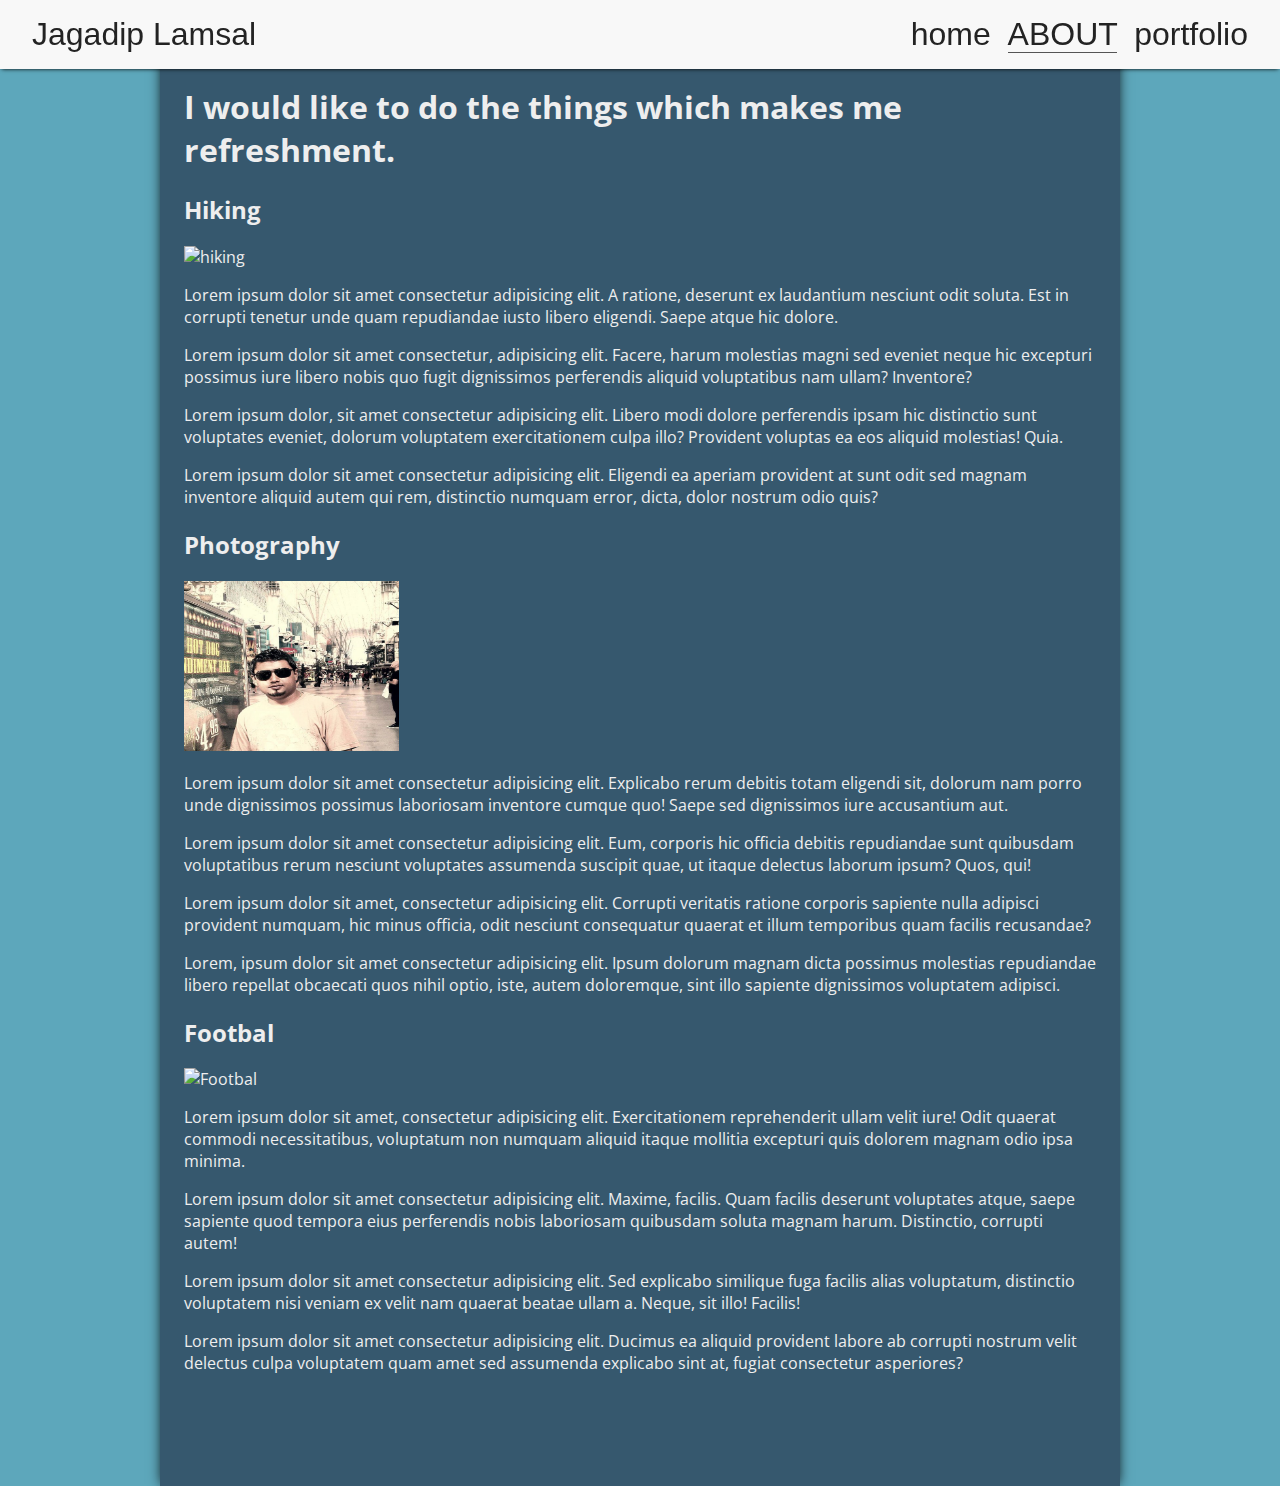
==== about.html @ 9f19b938 "first verson" ====
<!DOCTYPE html>
<html lang="en">
<head>
    <meta charset="UTF-8">
    <meta name="viewport" content="width=device-width, initial-scale=1.0">
    <title>Document</title>
    <!--styles for all pages-->
    <link rel="stylesheet" href="about.css">
    <!-- styles for this page -->
    <link rel="stylesheet" href="about.css">
</head>

<body> <header> 
    <span class="name"> Jagadip Lamsal </span>
    <nav class="links">
        <a href="/" >home</a>
        <a class="active" href="/about"> ABOUT</a>
        <a href="/" >portfolio</a>
        
    </nav>

</header>  
<main>
    <h1>
        I would like to do the things which makes me refreshment.
    </h1>
    <section>
        <h2>Hiking</h2>
        <img src="https://th.bing.com/th/id/OIP.gxBLNQNYvd-AHGKQCBZk9gHaE8?pid=ImgDet&rs=1" alt="hiking" height="170px;" width="215px";>
        <p> Lorem ipsum dolor sit amet consectetur adipisicing elit. A ratione, deserunt ex laudantium nesciunt odit soluta. Est in corrupti tenetur unde quam repudiandae iusto libero eligendi. Saepe atque hic dolore.</p>
        <p> Lorem ipsum dolor sit amet consectetur, adipisicing elit. Facere, harum molestias magni sed eveniet neque hic excepturi possimus iure libero nobis quo fugit dignissimos perferendis aliquid voluptatibus nam ullam? Inventore? </p>
        <p> Lorem ipsum dolor, sit amet consectetur adipisicing elit. Libero modi dolore perferendis ipsam hic distinctio sunt voluptates eveniet, dolorum voluptatem exercitationem culpa illo? Provident voluptas ea eos aliquid molestias! Quia.</p>
        <p>Lorem ipsum dolor sit amet consectetur adipisicing elit. Eligendi ea aperiam provident at sunt odit sed magnam inventore aliquid autem qui rem, distinctio numquam error, dicta, dolor nostrum odio quis?</p>

    </section>
    <section>
        <h2>
            Photography </h2>
            <img src="jagadip.jpg" alt="Photography" height="170px;" width="215px";>
            <p>Lorem ipsum dolor sit amet consectetur adipisicing elit. Explicabo rerum debitis totam eligendi sit, dolorum nam porro unde dignissimos possimus laboriosam inventore cumque quo! Saepe sed dignissimos iure accusantium aut.</p>
            <p>Lorem ipsum dolor sit amet consectetur adipisicing elit. Eum, corporis hic officia debitis repudiandae sunt quibusdam voluptatibus rerum nesciunt voluptates assumenda suscipit quae, ut itaque delectus laborum ipsum? Quos, qui!</p>
            <p>Lorem ipsum dolor sit amet, consectetur adipisicing elit. Corrupti veritatis ratione corporis sapiente nulla adipisci provident numquam, hic minus officia, odit nesciunt consequatur quaerat et illum temporibus quam facilis recusandae?</p>
            <p>Lorem, ipsum dolor sit amet consectetur adipisicing elit. Ipsum dolorum magnam dicta possimus molestias repudiandae libero repellat obcaecati quos nihil optio, iste, autem doloremque, sint illo sapiente dignissimos voluptatem adipisci.</p>

    </section>
    <section>
        <h2> Footbal</h2>
        <img src="https://th.bing.com/th/id/OIP.y073ae-yQLqemDiZleoWKAHaE8?pid=ImgDet&rs=1" alt="Footbal" height="170px;" width="215px";>
        <p>Lorem ipsum dolor sit amet, consectetur adipisicing elit. Exercitationem reprehenderit ullam velit iure! Odit quaerat commodi necessitatibus, voluptatum non numquam aliquid itaque mollitia excepturi quis dolorem magnam odio ipsa minima.</p>
        <p>Lorem ipsum dolor sit amet consectetur adipisicing elit. Maxime, facilis. Quam facilis deserunt voluptates atque, saepe sapiente quod tempora eius perferendis nobis laboriosam quibusdam soluta magnam harum. Distinctio, corrupti autem!</p>
        <p>Lorem ipsum dolor sit amet consectetur adipisicing elit. Sed explicabo similique fuga facilis alias voluptatum, distinctio voluptatem nisi veniam ex velit nam quaerat beatae ullam a. Neque, sit illo! Facilis!</p>
        <p>Lorem ipsum dolor sit amet consectetur adipisicing elit. Ducimus ea aliquid provident labore ab corrupti nostrum velit delectus culpa voluptatem quam amet sed assumenda explicabo sint at, fugiat consectetur asperiores?</p>

    </section>
</main>
    
</body>
</html
---- about.css ----
@import url('https://fonts.googleapis.com/css?family=Poppins|Raleway|Open+Sans|Satisfy&display=swap');
* {
    box-sizing: border-box;
  }
  
  html {
    font-family: sans-serif;
    font-size: 16px;
    background: rgb(93, 167, 187);
  }
  
  body {
    background: rgb(54, 88, 110);
    max-width: 960px;
    color: #232323;
    margin: 0 auto;
  }
  
  header {
    font-size: 2rem;
    position: fixed;
    left: 0;
    right: 0;
    padding: .5em 1em;
    box-shadow: 0 2px 4px -2px black;
  }
  
  main {
    min-height: 100vh;
    padding: 64px 24px 96px;
    box-shadow: 0 0 12px -2px black;
    color: #eee;
    font-family: 'Open Sans', sans-serif;
  }
  
  header::after {
    display: block;
    clear: both;
    content: '';
  }
  
  .name {
    float: left;
  }
  
  .links {
    float: right;
  }
  
  .links a {
    text-decoration: none;
    color: inherit;
    margin-left: .25em;
  }
  
  .links a:first-of-type {
    margin-left: 0;
  }
  
  .links a.active {
    border-bottom: 1px solid #555;
  }
  
  footer {
    box-sizing: border-box;
    position: fixed;
    height: 64px;
    padding: 16px;
    bottom: 0;
    left: 0;
    right: 0;
    text-align: center;
    box-shadow: 0 -2px 4px -2px black;
  }
  
  footer .media-link {
    height: 32px;
  }
  
  footer a {
    margin-right: 64px;
    text-decoration: none;
  }
  
  footer a:last-child {
    margin-right: 0;
  }
  
  header, footer {
    background: #f8f8f8;
  }
---- about.css ----
@import url('https://fonts.googleapis.com/css?family=Poppins|Raleway|Open+Sans|Satisfy&display=swap');
* {
    box-sizing: border-box;
  }
  
  html {
    font-family: sans-serif;
    font-size: 16px;
    background: rgb(93, 167, 187);
  }
  
  body {
    background: rgb(54, 88, 110);
    max-width: 960px;
    color: #232323;
    margin: 0 auto;
  }
  
  header {
    font-size: 2rem;
    position: fixed;
    left: 0;
    right: 0;
    padding: .5em 1em;
    box-shadow: 0 2px 4px -2px black;
  }
  
  main {
    min-height: 100vh;
    padding: 64px 24px 96px;
    box-shadow: 0 0 12px -2px black;
    color: #eee;
    font-family: 'Open Sans', sans-serif;
  }
  
  header::after {
    display: block;
    clear: both;
    content: '';
  }
  
  .name {
    float: left;
  }
  
  .links {
    float: right;
  }
  
  .links a {
    text-decoration: none;
    color: inherit;
    margin-left: .25em;
  }
  
  .links a:first-of-type {
    margin-left: 0;
  }
  
  .links a.active {
    border-bottom: 1px solid #555;
  }
  
  footer {
    box-sizing: border-box;
    position: fixed;
    height: 64px;
    padding: 16px;
    bottom: 0;
    left: 0;
    right: 0;
    text-align: center;
    box-shadow: 0 -2px 4px -2px black;
  }
  
  footer .media-link {
    height: 32px;
  }
  
  footer a {
    margin-right: 64px;
    text-decoration: none;
  }
  
  footer a:last-child {
    margin-right: 0;
  }
  
  header, footer {
    background: #f8f8f8;
  }
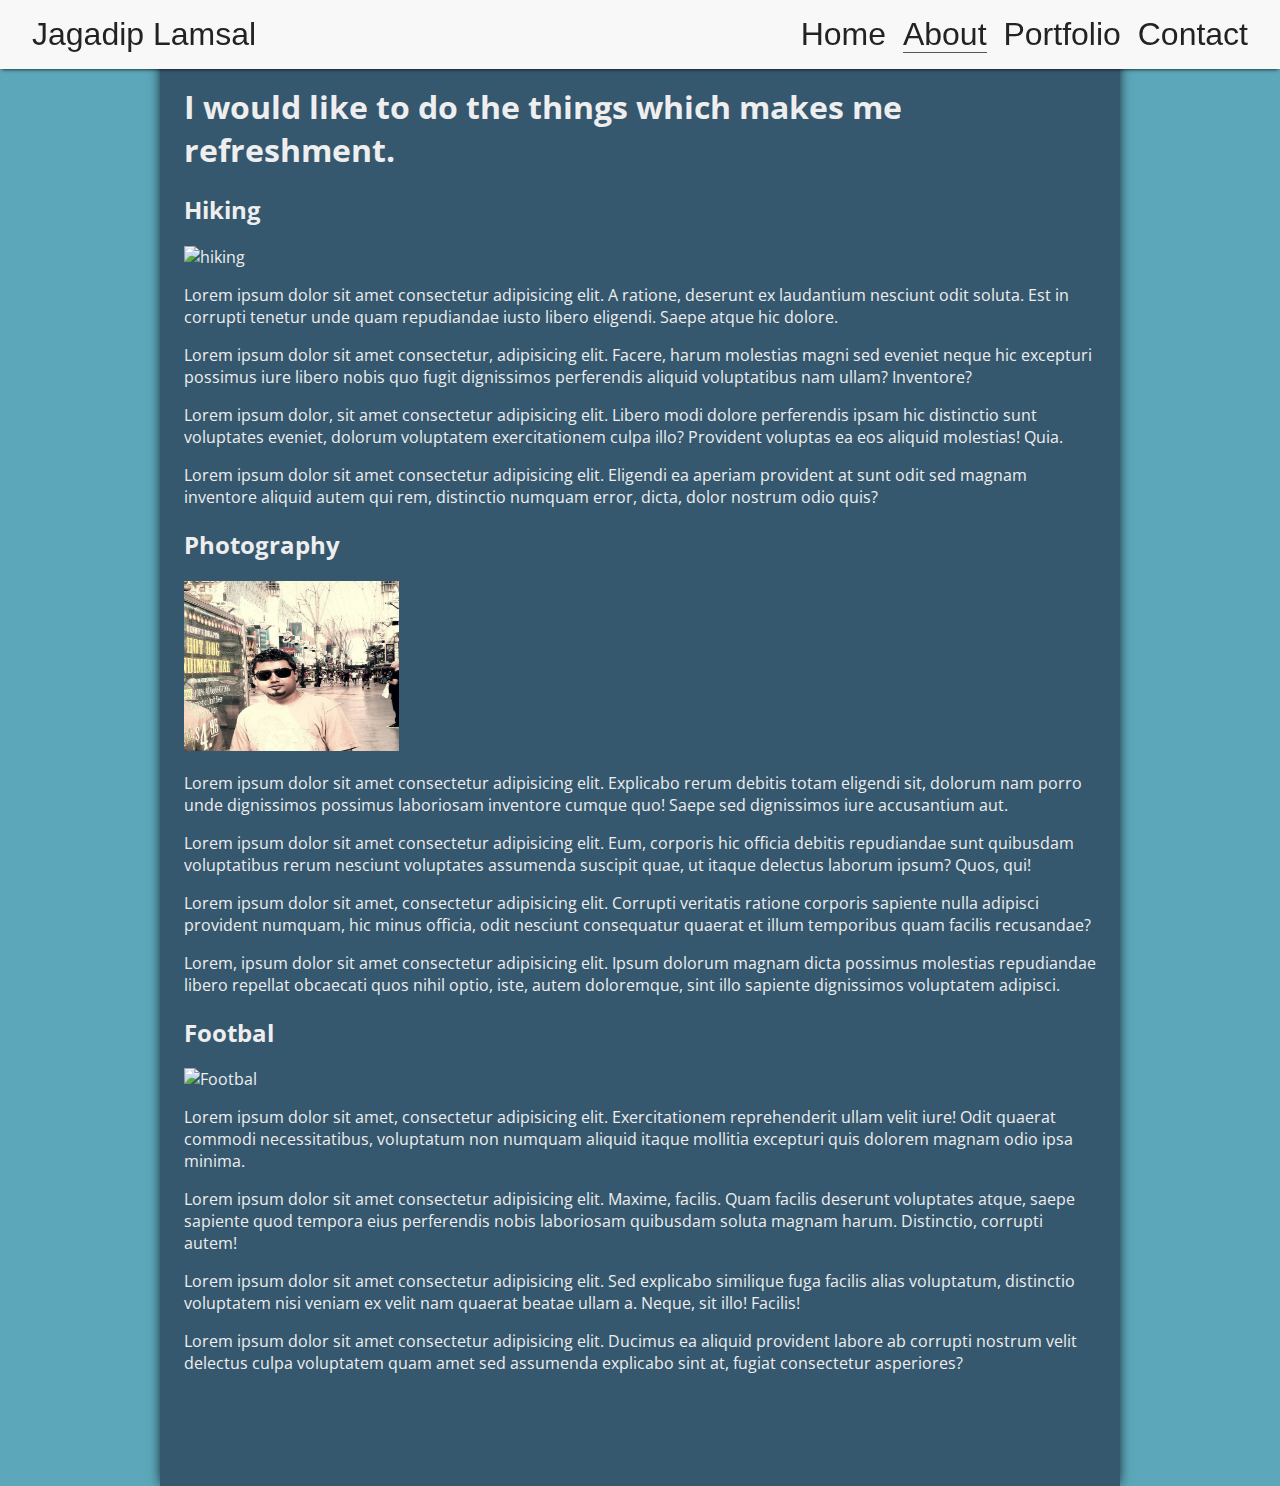
==== commit d577f978: "best" ====
--- a/about.html
+++ b/about.html
@@ -13,9 +13,10 @@
 <body> <header> 
     <span class="name"> Jagadip Lamsal </span>
     <nav class="links">
-        <a href="/" >home</a>
-        <a class="active" href="/about"> ABOUT</a>
-        <a href="/" >portfolio</a>
+        <a href="index.html" >Home</a>
+        <a class="active" href="about.html"> About</a>
+        <a href="portfolio.html" >Portfolio</a>
+        <a href="contact.html">Contact</a>
         
     </nav>
 
